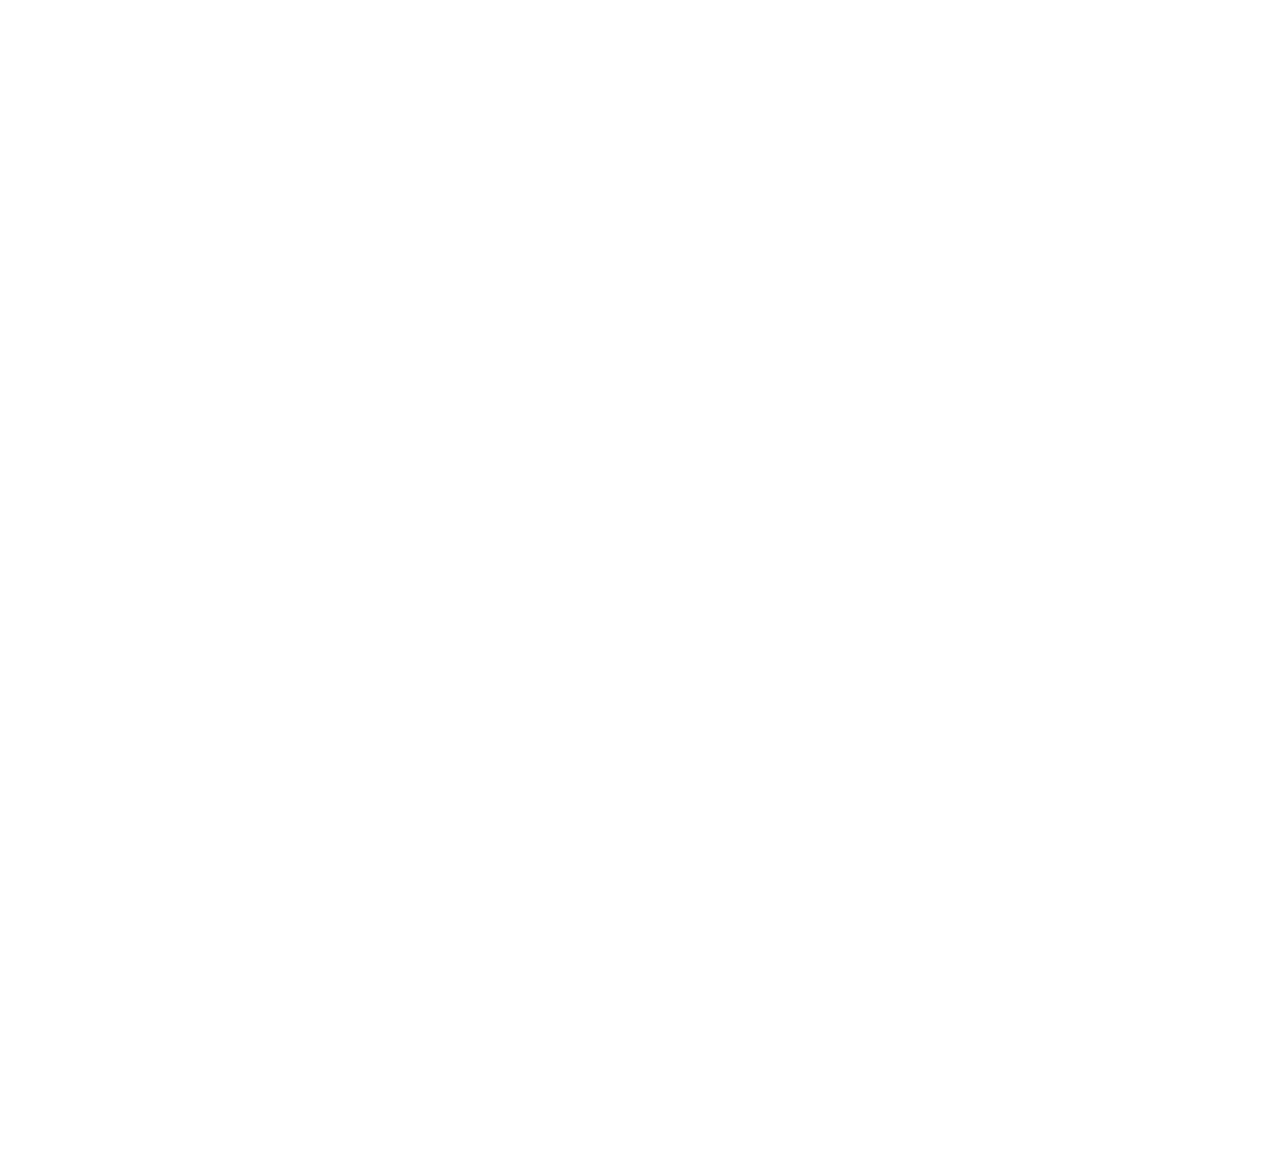
==== index.html @ 1a70140d "Adds Tribute Page" ====
<!DOCTYPE html>
<html>

<head>
  <meta charset="utf-8">
  <title>MJ Aguirre</title>
  <link rel="stylesheet" href="css/styles.css">
  <!-- Google Fonts -->
  <link href="https://fonts.googleapis.com/css?family=Montserrat|Ubuntu" rel="stylesheet">

  <!-- CSS Stylesheets -->
  <link rel="stylesheet" href="https://maxcdn.bootstrapcdn.com/bootstrap/4.0.0/css/bootstrap.min.css" integrity="sha384-Gn5384xqQ1aoWXA+058RXPxPg6fy4IWvTNh0E263XmFcJlSAwiGgFAW/dAiS6JXm" crossorigin="anonymous">
  <link rel="stylesheet" href="css/styles.css">

  <!-- Font Awesome -->
  <script defer src="https://use.fontawesome.com/releases/v5.0.7/js/all.js"></script>

  <!-- Bootstrap Scripts -->
  <script src="https://code.jquery.com/jquery-3.2.1.slim.min.js" integrity="sha384-KJ3o2DKtIkvYIK3UENzmM7KCkRr/rE9/Qpg6aAZGJwFDMVNA/GpGFF93hXpG5KkN" crossorigin="anonymous"></script>
  <script src="https://cdnjs.cloudflare.com/ajax/libs/popper.js/1.12.9/umd/popper.min.js" integrity="sha384-ApNbgh9B+Y1QKtv3Rn7W3mgPxhU9K/ScQsAP7hUibX39j7fakFPskvXusvfa0b4Q" crossorigin="anonymous"></script>
  <script src="https://maxcdn.bootstrapcdn.com/bootstrap/4.0.0/js/bootstrap.min.js" integrity="sha384-JZR6Spejh4U02d8jOt6vLEHfe/JQGiRRSQQxSfFWpi1MquVdAyjUar5+76PVCmYl" crossorigin="anonymous"></script>
</head>

<body>
  <!-- Nav Bar -->
  <section class="navbar-section" id="title">
    <div class="container-fluid">
      <nav class="navbar navbar-expand-lg fixed-top navbar-dark" id="header">
        <a class="navbar-brand" href="#"><img src="img/afkz.png" alt="" width="20px" class="d-inline-block align-text-top"> MJ Aguirre</a>
        <button class="navbar-toggler" type="button" data-toggle="collapse" data-target="#navbarSupportedContent" aria-controls="navbarSupportedContent" aria-expanded="false" aria-label="Toggle navigation">
         <span class="navbar-toggler-icon"></span>
         </button>
         <div class="collapse navbar-collapse" id="navbarSupportedContent">
           <ul class="navbar-nav me-auto my-2 my-lg-0 navbar-nav-scroll" style="--bs-scroll-height: 100px;">
            <li class="nav-item">
              <a class="nav-link" href="#home">Home</a>
            </li>
             <li class="nav-item">
               <a class="nav-link" href="#about">About</a>
             </li>
             <li class="nav-item">
              <a class="nav-link" href="#projects">Projects</a>
             </li>
             <li class="nav-item">
              <a class="nav-link" href="#contact">Contact</a>
            </li>
          </ul>
        </div>
      </nav>
    </div>
  </section>

  <!-- Home -->
  <section class="home-section" id="home">
    <div class="container-fluid">
      <video autoplay muted loop id="myVideo">
        <source src="media/LL3.mp4" type="video/mp4">
      </video>
    </div>
    <div class="container-fluid">
      <div class="row">
        <div class="col-md-8 mx-auto">
          <h1>Hi, I'm MJ!</h1>
          <h2>A Web Developer</h2>
        </div>
    </div>
  </section>

  <!-- About -->
  <section class="about-section" id="about">
    <div class="container-fluid">
      <div class="col-md-8 mx-auto">
        <h4>About</h4>
        <p>Lorem ipsum dolor sit amet, consectetur adipiscing elit. Aliquam sit amet venenatis mauris, ac elementum est. Phasellus interdum pharetra condimentum. Morbi aliquam sed tortor eu rutrum.</p>
      </div>
    </div>
  </section>


  <!-- Projects -->
  <section class="projects-section" id="projects">
    <div class="container-fluid">
    <div class="col-md-8 mx-auto">
      <h4>Projects</h4>
      <ul>
        <li>Project 1</li>
          <p>Lorem ipsum dolor sit amet, consectetur adipiscing elit. Aliquam sit amet venenatis mauris, ac elementum est. Phasellus interdum pharetra condimentum. Morbi aliquam sed tortor eu rutrum.</p>
        <li>Project 2</li>
          <p>Vivamus sit amet nisi turpis. Nulla facilisi. Vestibulum sit amet nibh nunc. Cras sagittis iaculis pellentesque.</p>
        <li>Project 3</li>
          <p>Curabitur at elementum nisl, eu suscipit nulla. Aenean pretium arcu at metus ornare ultricies. Ut tincidunt sit amet neque a tincidunt. Vivamus tincidunt, risus et euismod fermentum, diam massa gravida mauris, sed scelerisque sem mi sit amet sapien.</p>
      </ul>
    </div>
    </div>
  </section>

    <!-- Contact -->
    <section class="contact-section" id="contact">
      <div class="container-fluid">
      <div class="col-md-8 mx-auto">
        <h4>Contact</h4>
        </ul>
      </div>
      </div>
    </section>



  <footer class="footer fixed-bottom text-center" id="footer">
    <div class="contaiter-fluid">
      <p>MJ Aguirre © Copyright</p>
    </div>
  </footer>


</body>

</html>
---- css/styles.css ----
body {
    background-color: #FFFFFF;
    font-family: "Montserrat";
    color: white;
}

#myVideo {
    position: fixed;
    right: 0;
    bottom: 0;
    min-width: 100%;
    min-height: 100%;
}

.navbar {
    padding-top: 1%;
    padding-left: 10%;
    padding-right: 10%;
}

.container-fluid {
    padding-top: 5%; 
}

.projects-section {
    padding-bottom: 10%;
}

.navbar-brand {
    position: sticky;
}

h1 {
    font-size: 5rem;
}

p {
    color: white;
}

main > .footer {
    padding: 60px 15px 0;
}
---- css/styles.css ----
body {
    background-color: #FFFFFF;
    font-family: "Montserrat";
    color: white;
}

#myVideo {
    position: fixed;
    right: 0;
    bottom: 0;
    min-width: 100%;
    min-height: 100%;
}

.navbar {
    padding-top: 1%;
    padding-left: 10%;
    padding-right: 10%;
}

.container-fluid {
    padding-top: 5%; 
}

.projects-section {
    padding-bottom: 10%;
}

.navbar-brand {
    position: sticky;
}

h1 {
    font-size: 5rem;
}

p {
    color: white;
}

main > .footer {
    padding: 60px 15px 0;
}
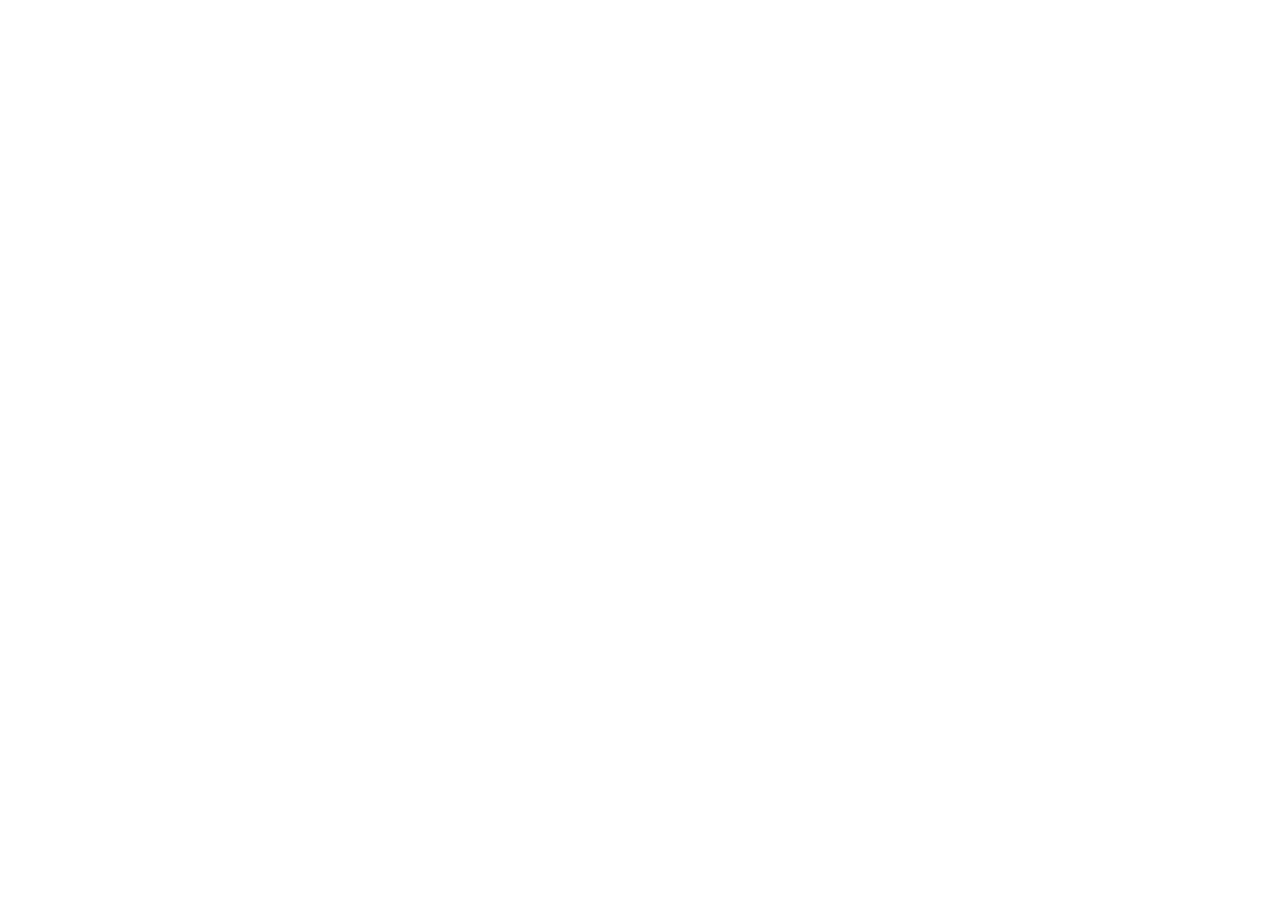
==== commit 21045861: "Renames folder of Tribute" ====
--- a/index.html
+++ b/index.html
@@ -83,12 +83,8 @@
     <div class="col-md-8 mx-auto">
       <h4>Projects</h4>
       <ul>
-        <li>Project 1</li>
-          <p>Lorem ipsum dolor sit amet, consectetur adipiscing elit. Aliquam sit amet venenatis mauris, ac elementum est. Phasellus interdum pharetra condimentum. Morbi aliquam sed tortor eu rutrum.</p>
-        <li>Project 2</li>
-          <p>Vivamus sit amet nisi turpis. Nulla facilisi. Vestibulum sit amet nibh nunc. Cras sagittis iaculis pellentesque.</p>
-        <li>Project 3</li>
-          <p>Curabitur at elementum nisl, eu suscipit nulla. Aenean pretium arcu at metus ornare ultricies. Ut tincidunt sit amet neque a tincidunt. Vivamus tincidunt, risus et euismod fermentum, diam massa gravida mauris, sed scelerisque sem mi sit amet sapien.</p>
+        <li><a href=""></a>J. R. R. Tolkien Tribute Page</li>
+          <p>Notable for The Hobbit, The Lord of the Rings, and The Silmarillion</p>
       </ul>
     </div>
     </div>
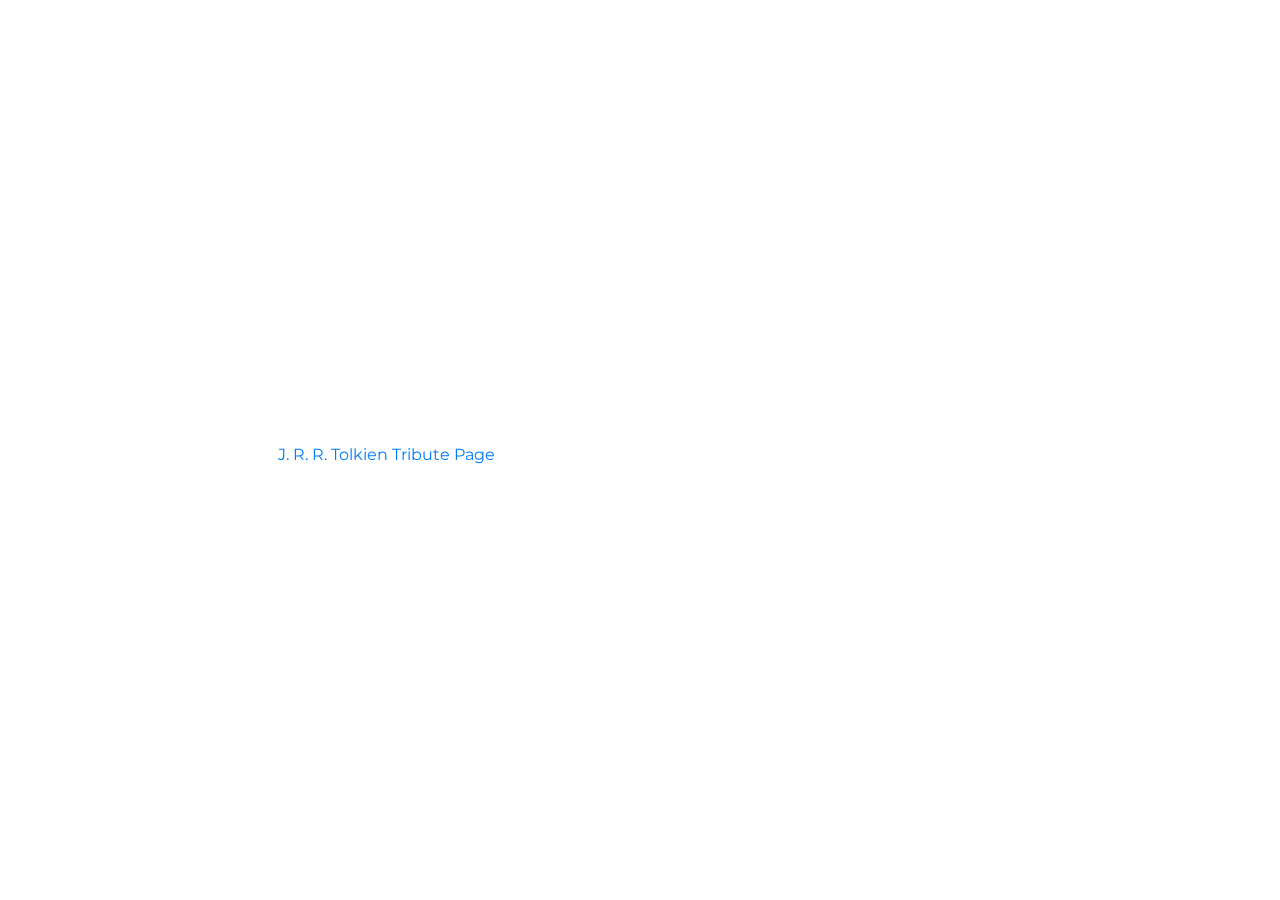
==== commit 6241c8d7: "Updates Tribute page link" ====
--- a/index.html
+++ b/index.html
@@ -4,13 +4,12 @@
 <head>
   <meta charset="utf-8">
   <title>MJ Aguirre</title>
-  <link rel="stylesheet" href="css/styles.css">
   <!-- Google Fonts -->
   <link href="https://fonts.googleapis.com/css?family=Montserrat|Ubuntu" rel="stylesheet">
 
   <!-- CSS Stylesheets -->
   <link rel="stylesheet" href="https://maxcdn.bootstrapcdn.com/bootstrap/4.0.0/css/bootstrap.min.css" integrity="sha384-Gn5384xqQ1aoWXA+058RXPxPg6fy4IWvTNh0E263XmFcJlSAwiGgFAW/dAiS6JXm" crossorigin="anonymous">
-  <link rel="stylesheet" href="css/styles.css">
+  <link rel="stylesheet" href="css/main.css">
 
   <!-- Font Awesome -->
   <script defer src="https://use.fontawesome.com/releases/v5.0.7/js/all.js"></script>
@@ -66,7 +65,7 @@
     </div>
   </section>
 
-  <!-- About -->
+  <!-- About
   <section class="about-section" id="about">
     <div class="container-fluid">
       <div class="col-md-8 mx-auto">
@@ -74,7 +73,7 @@
         <p>Lorem ipsum dolor sit amet, consectetur adipiscing elit. Aliquam sit amet venenatis mauris, ac elementum est. Phasellus interdum pharetra condimentum. Morbi aliquam sed tortor eu rutrum.</p>
       </div>
     </div>
-  </section>
+  </section> -->
 
 
   <!-- Projects -->
@@ -83,14 +82,14 @@
     <div class="col-md-8 mx-auto">
       <h4>Projects</h4>
       <ul>
-        <li><a href=""></a>J. R. R. Tolkien Tribute Page</li>
+        <li><a href="https://mjaguirre-xx.github.io/batch14-fe-activities/Tribute/tribute.html" target="_blank">J. R. R. Tolkien Tribute Page</a></li>
           <p>Notable for The Hobbit, The Lord of the Rings, and The Silmarillion</p>
       </ul>
     </div>
     </div>
   </section>
 
-    <!-- Contact -->
+    <!-- Contact
     <section class="contact-section" id="contact">
       <div class="container-fluid">
       <div class="col-md-8 mx-auto">
@@ -98,7 +97,7 @@
         </ul>
       </div>
       </div>
-    </section>
+    </section> -->
 
 
 
--- a/css/main.css
+++ b/css/main.css
@@ -0,0 +1,43 @@
+body {
+    background-color: #FFFFFF;
+    font-family: "Montserrat";
+    color: white;
+}
+
+#myVideo {
+    position: fixed;
+    right: 0;
+    bottom: 0;
+    min-width: 100%;
+    min-height: 100%;
+}
+
+.navbar {
+    padding-top: 1%;
+    padding-left: 10%;
+    padding-right: 10%;
+}
+
+.container-fluid {
+    padding-top: 5%; 
+}
+
+.projects-section {
+    padding-bottom: 10%;
+}
+
+.navbar-brand {
+    position: sticky;
+}
+
+h1 {
+    font-size: 5rem;
+}
+
+p {
+    color: white;
+}
+
+main > .footer {
+    padding: 60px 15px 0;
+}
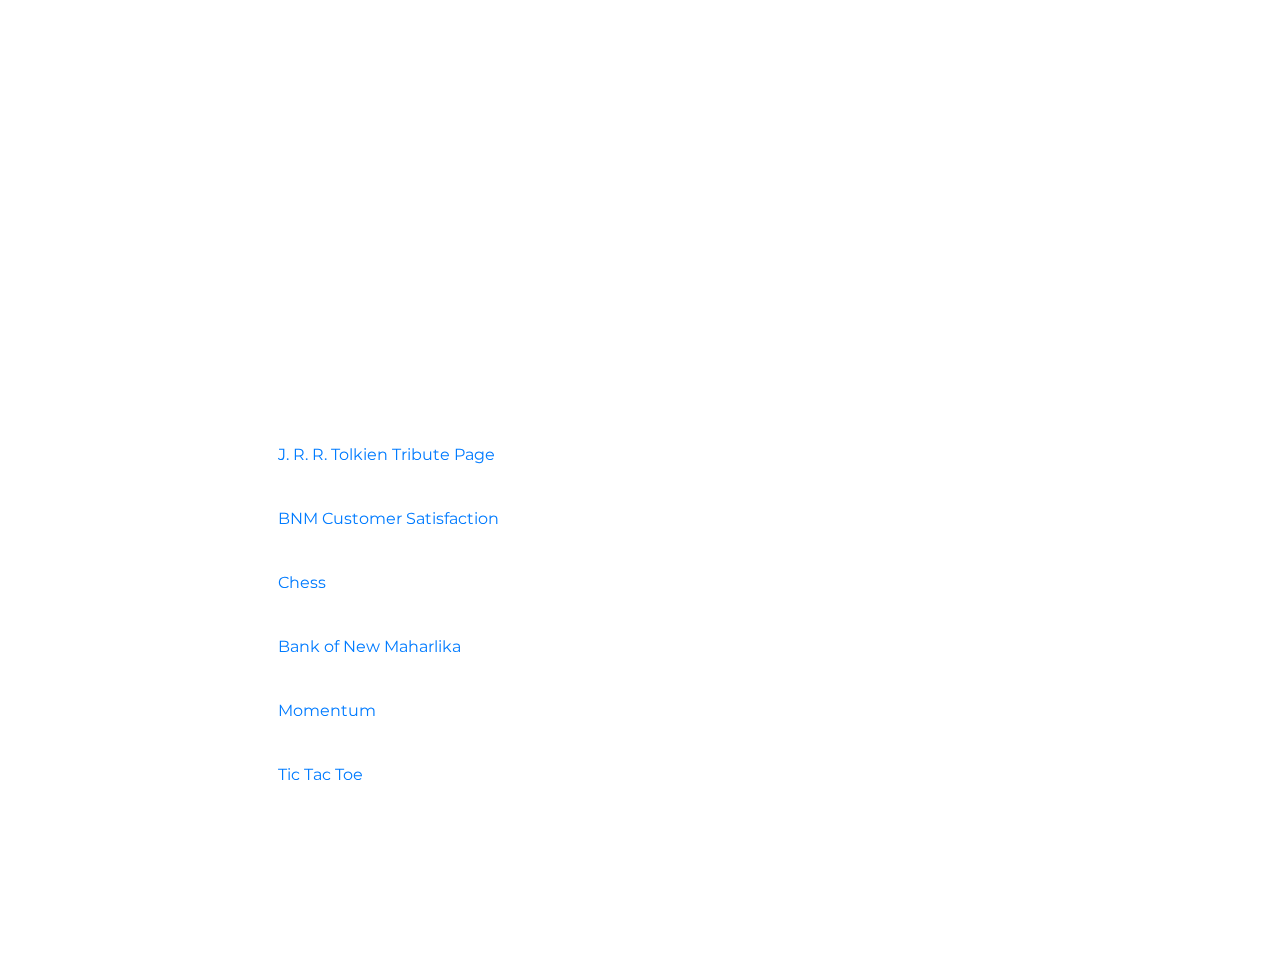
==== commit 3acece01: "Update index.html" ====
--- a/index.html
+++ b/index.html
@@ -25,23 +25,23 @@
   <section class="navbar-section" id="title">
     <div class="container-fluid">
       <nav class="navbar navbar-expand-lg fixed-top navbar-dark" id="header">
-        <a class="navbar-brand" href="#"><img src="img/afkz.png" alt="" width="20px" class="d-inline-block align-text-top"> MJ Aguirre</a>
+        <a class="navbar-brand" href="index.html"><img src="img/afkz.png" alt="" width="20px" class="d-inline-block align-text-top"> MJ Aguirre</a>
         <button class="navbar-toggler" type="button" data-toggle="collapse" data-target="#navbarSupportedContent" aria-controls="navbarSupportedContent" aria-expanded="false" aria-label="Toggle navigation">
          <span class="navbar-toggler-icon"></span>
          </button>
          <div class="collapse navbar-collapse" id="navbarSupportedContent">
            <ul class="navbar-nav me-auto my-2 my-lg-0 navbar-nav-scroll" style="--bs-scroll-height: 100px;">
             <li class="nav-item">
-              <a class="nav-link" href="#home">Home</a>
+              <a class="nav-link" href="index.html">Home</a>
             </li>
              <li class="nav-item">
-               <a class="nav-link" href="#about">About</a>
+               <a class="nav-link" href="about.html">About</a>
              </li>
              <li class="nav-item">
               <a class="nav-link" href="#projects">Projects</a>
              </li>
              <li class="nav-item">
-              <a class="nav-link" href="#contact">Contact</a>
+              <a class="nav-link" href="contact.html">Contact</a>
             </li>
           </ul>
         </div>
@@ -53,7 +53,7 @@
   <section class="home-section" id="home">
     <div class="container-fluid">
       <video autoplay muted loop id="myVideo">
-        <source src="media/LL3.mp4" type="video/mp4">
+        <source src="https://res.cloudinary.com/dxo2kyf0x/video/upload/v1633346197/Avion%20School%20Projects/videos/LL3_ttozqd.mp4" type="video/mp4">
       </video>
     </div>
     <div class="container-fluid">
@@ -82,8 +82,18 @@
     <div class="col-md-8 mx-auto">
       <h4>Projects</h4>
       <ul>
-        <li><a href="https://mjaguirre-xx.github.io/batch14-fe-activities/Tribute/tribute.html" target="_blank">J. R. R. Tolkien Tribute Page</a></li>
+        <li><a href="https://juanmiguelemilio.github.io/batch14-fe-activities/Tribute/tribute.html" target="_blank">J. R. R. Tolkien Tribute Page</a></li>
           <p>Notable for The Hobbit, The Lord of the Rings, and The Silmarillion</p>
+        <li><a href="https://juanmiguelemilio.github.io/batch14-fe-activities/Form/form.html" target="_blank">BNM Customer Satisfaction</a></li>
+          <p>Fictional Bank of New Maharlika Customer Satisfaction</p>
+        <li><a href="https://juanmiguelemilio.github.io/batch14-fe-activities/Chess/chess.html" target="_blank">Chess</a></li>
+          <p>Chessboard using flexbox</p>
+        <li><a href="https://juanmiguelemilio.github.io/batch14-fe-activities/Landing%20Page/product.html" target="_blank">Bank of New Maharlika</a></li>
+          <p>Fictional Bank of New Maharlika Product Landing Page</p>
+        <li><a href="https://juanmiguelemilio.github.io/batch14-fe-activities/Momentum/momentum.html" target="_blank">Momentum</a></li>
+          <p>Momentum Dashboard, a clone of Chrome extension</p>
+        <li><a href="https://juanmiguelemilio.github.io/batch14-fe-activities/TicTacToe/tictactoe.html" target="_blank">Tic Tac Toe</a></li>
+          <p>Minimal Tic Tac Toe game using HTML, CSS, JavaScript</p>
       </ul>
     </div>
     </div>
@@ -100,9 +110,11 @@
     </section> -->
 
 
-
+  
   <footer class="footer fixed-bottom text-center" id="footer">
     <div class="contaiter-fluid">
+      <a href="https://www.linkedin.com/in/mjaguirrexx/" target="_blank"><i class="fab fa-linkedin-in"></i></a>
+      <a href="https://github.com/juanmiguelemilio" target="_blank"><i class="fab fa-github"></i></a>
       <p>MJ Aguirre © Copyright</p>
     </div>
   </footer>
